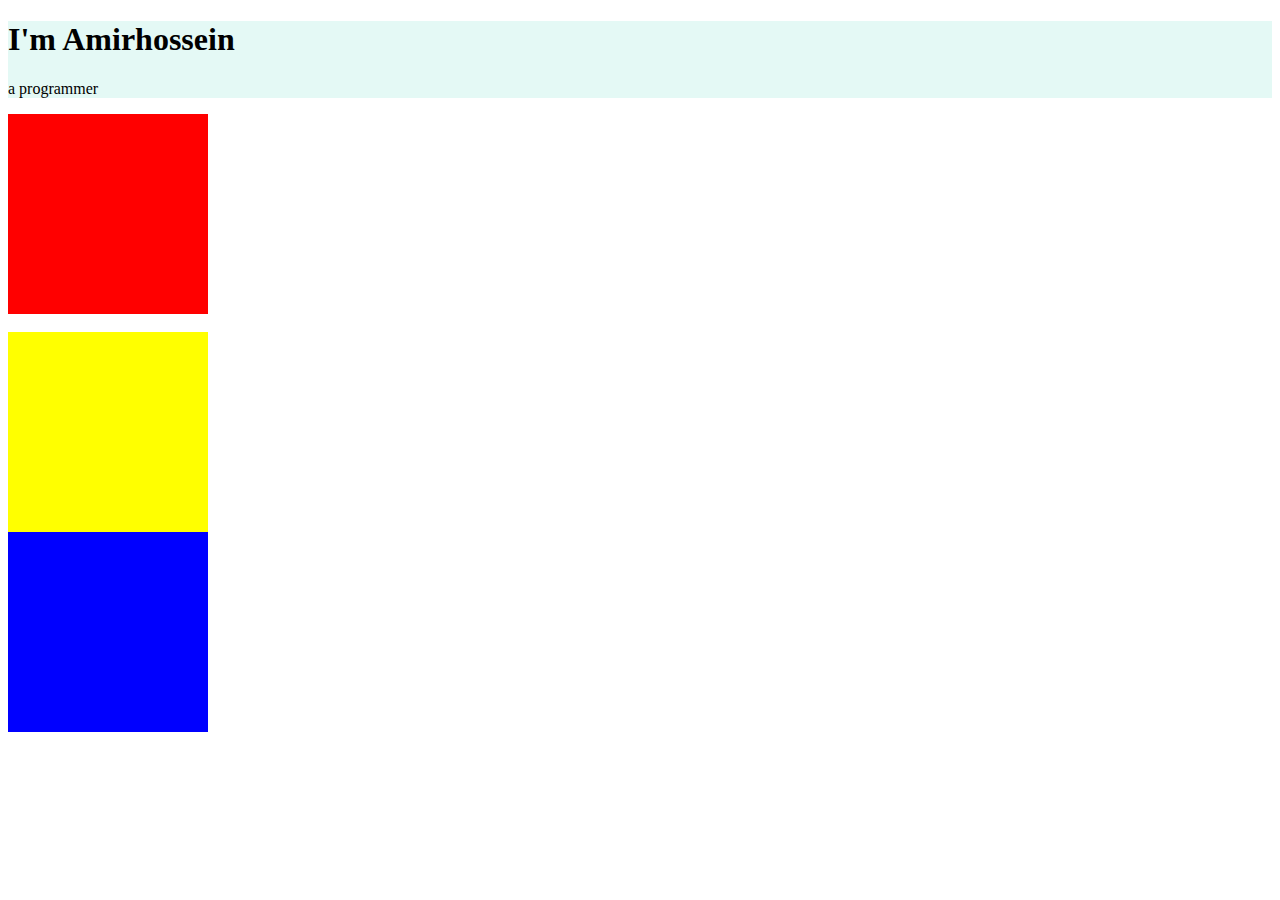
==== index.html @ 109c85c7 "Update index.html" ====
<!DOCTYPE html>
<html>
  <head>
    <meta charset="utf-8">
    <title>amir hossein pooladi</title>
    <link rel="stylesheet" href="ahp.css">
    <link rel="stylesheet" href="favicon.ico?v=2">
  </head>
  <body>
      <div>
        <h1>
         I'm Amirhossein    
        </h1>
        <p>a programmer</p>
    </div>
    <div class="tops">
    </div><br>
    <div class="middles">
    </div>
      <div class="bottoms">
    </div>
      
        
  </body>
</html>
---- ahp.css ----
div{
background-color:#E4F9F5;
  margin:0;
}
.tops
{
  background-color:red;
 width:200px;
  height:200px; 
  border:10px;
  paddind:20px;
  align:left;
}
.middles
{
  background-color:yellow;
  width:200px;
  height:200px;
  border:20px;
  align:center;
  
}
.bottoms
{
  background-color:blue;
  width:200px;
  height:200px;
  border:10px;
  align:right;
}
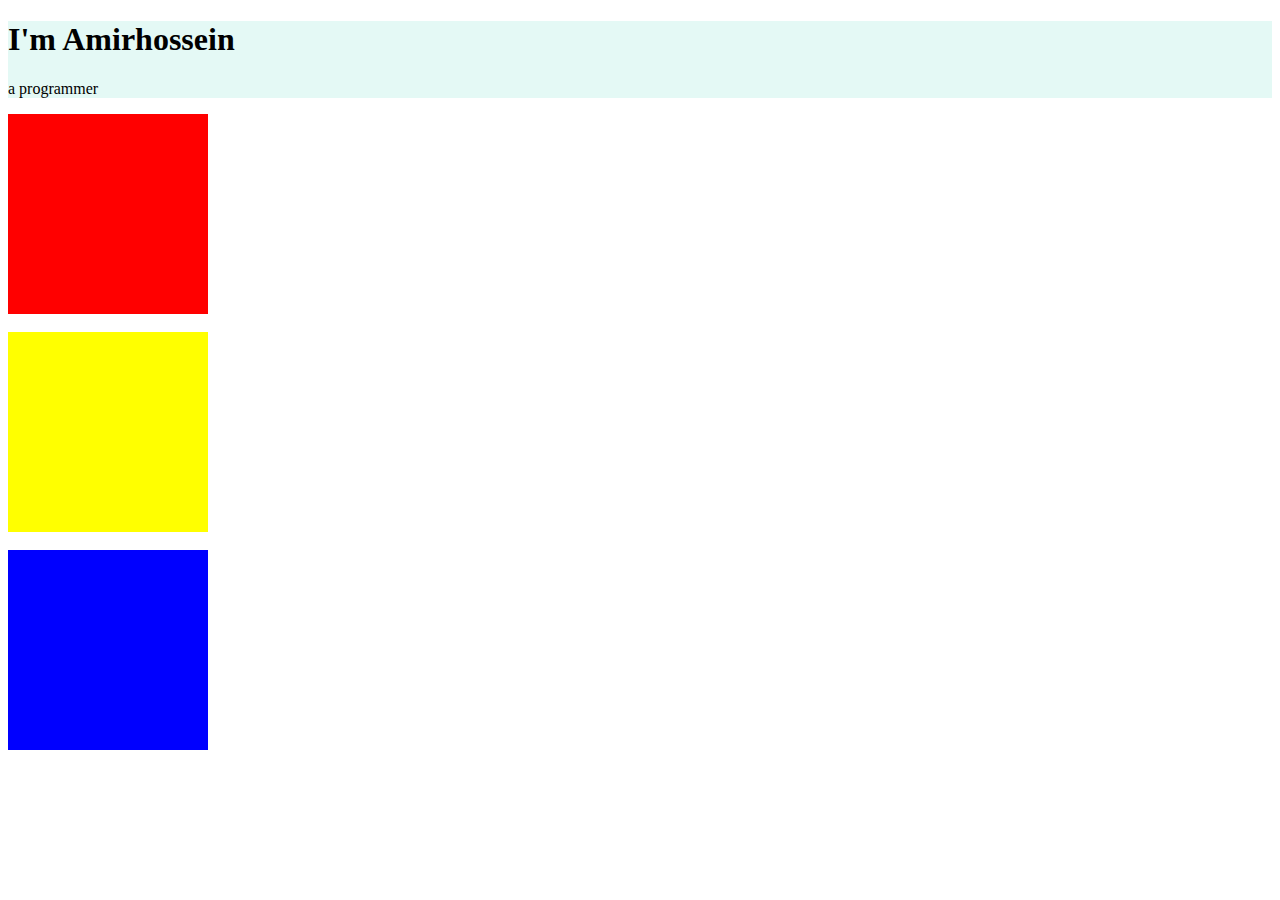
==== commit 72d56631: "Update index.html" ====
--- a/index.html
+++ b/index.html
@@ -16,7 +16,7 @@
     <div class="tops">
     </div><br>
     <div class="middles">
-    </div>
+    </div><br>
       <div class="bottoms">
     </div>
       
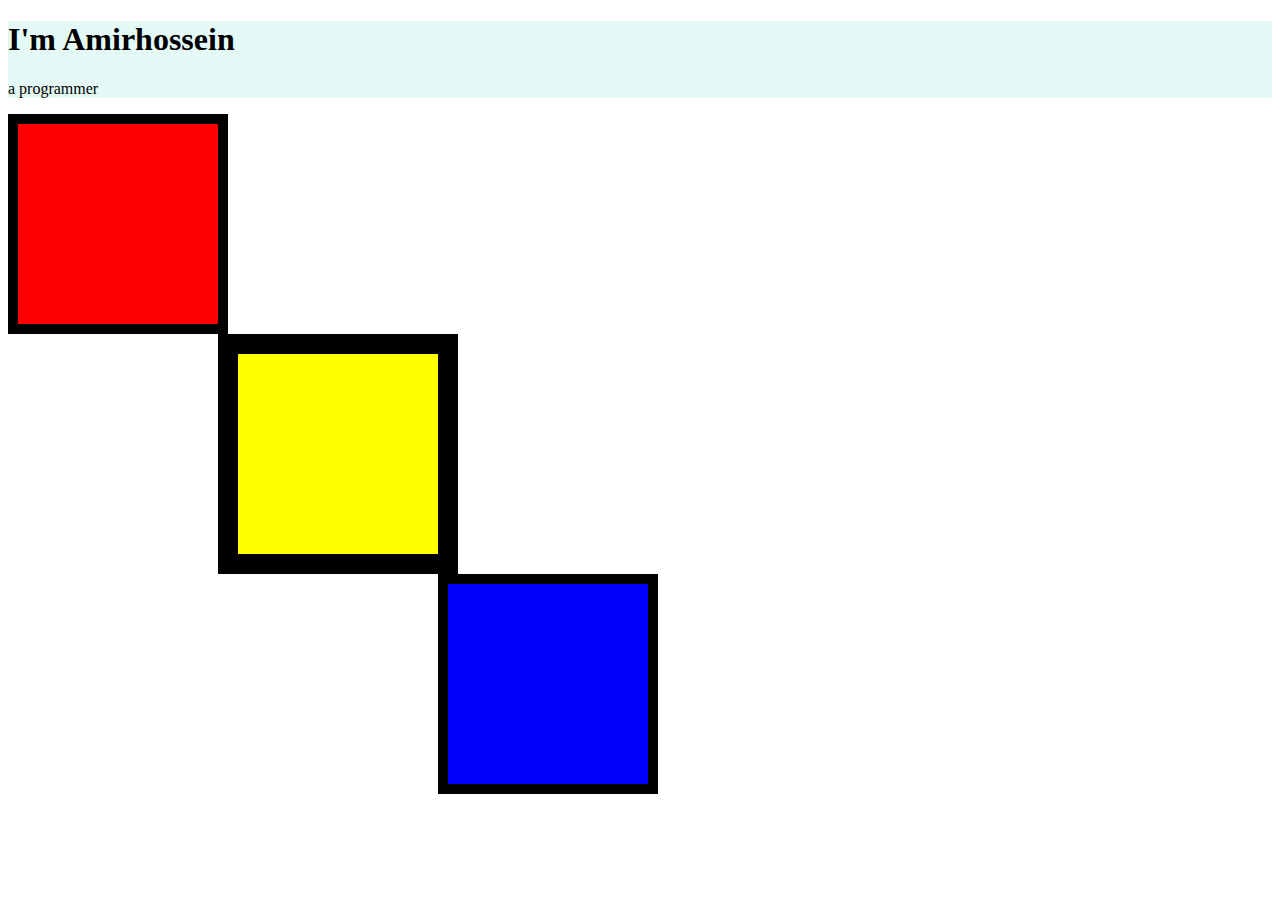
==== commit aa44f20b: "Update index.html" ====
--- a/index.html
+++ b/index.html
@@ -14,9 +14,9 @@
         <p>a programmer</p>
     </div>
     <div class="tops">
-    </div><br>
+    </div>
     <div class="middles">
-    </div><br>
+    </div>
       <div class="bottoms">
     </div>
       
--- a/ahp.css
+++ b/ahp.css
@@ -7,7 +7,7 @@
   background-color:red;
  width:200px;
   height:200px; 
-  border:10px;
+  border:solid 10px;
   paddind:20px;
   align:left;
 }
@@ -16,8 +16,9 @@
   background-color:yellow;
   width:200px;
   height:200px;
-  border:20px;
+  border:solid 20px;
   align:center;
+  margin-left:210px;
   
 }
 .bottoms
@@ -25,6 +26,7 @@
   background-color:blue;
   width:200px;
   height:200px;
-  border:10px;
+  border:solid 10px;
   align:right;
+  margin-left:430px;
 }
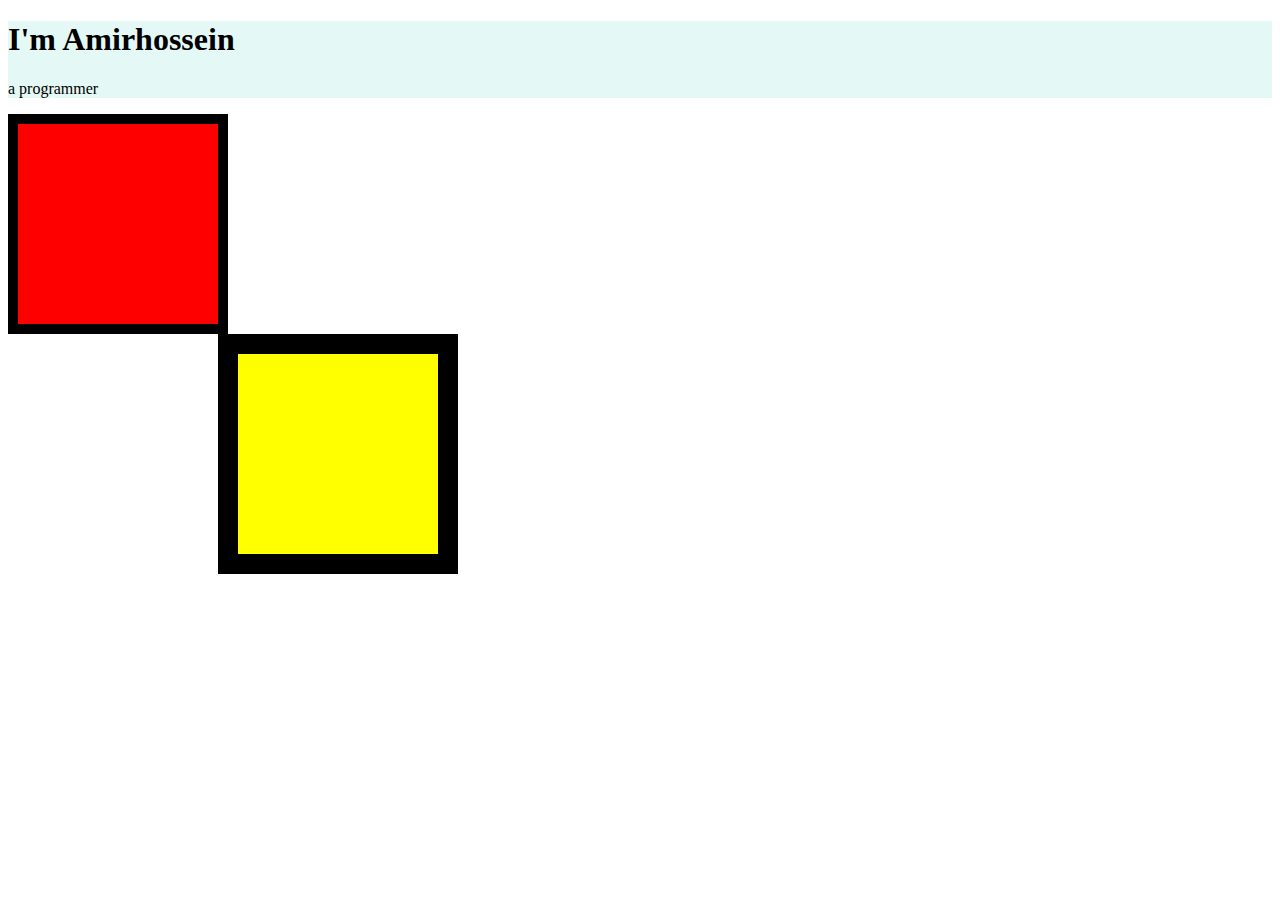
==== commit e1cea04f: "Update index.html" ====
--- a/index.html
+++ b/index.html
@@ -15,11 +15,6 @@
     </div>
     <div class="tops">
     </div>
-    <div class="middles">
-    </div>
-      <div class="bottoms">
-    </div>
-      
-        
+    <div class="middles">     
   </body>
 </html>
--- a/ahp.css
+++ b/ahp.css
@@ -8,8 +8,6 @@
  width:200px;
   height:200px; 
   border:solid 10px;
-  paddind:20px;
-  align:left;
 }
 .middles
 {
@@ -17,8 +15,7 @@
   width:200px;
   height:200px;
   border:solid 20px;
-  align:center;
-  margin-left:210px;
+  margin-left:210px; 
   
 }
 .bottoms
@@ -27,6 +24,5 @@
   width:200px;
   height:200px;
   border:solid 10px;
-  align:right;
   margin-left:430px;
 }
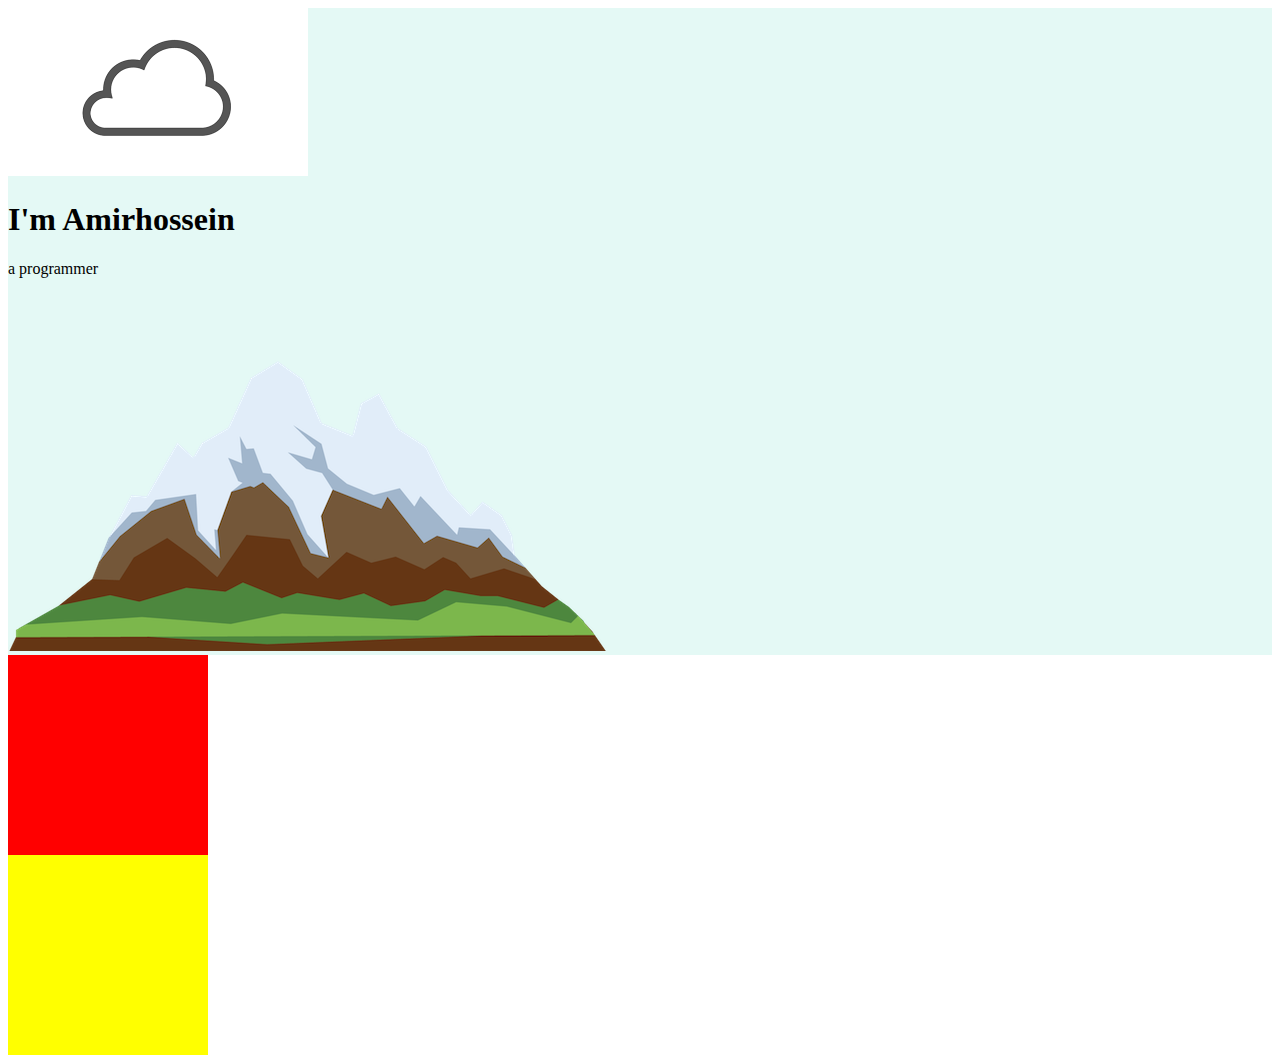
==== commit b1b485be: "Update index.html" ====
--- a/index.html
+++ b/index.html
@@ -8,10 +8,12 @@
   </head>
   <body>
       <div>
+        <img src="images.png" alt="cloud">
         <h1>
          I'm Amirhossein    
         </h1>
         <p>a programmer</p>
+        <img src="mountain.png" alt="mountain">
     </div>
     <div class="tops">
     </div>
--- a/ahp.css
+++ b/ahp.css
@@ -7,22 +7,10 @@
   background-color:red;
  width:200px;
   height:200px; 
-  border:solid 10px;
 }
 .middles
 {
   background-color:yellow;
   width:200px;
-  height:200px;
-  border:solid 20px;
-  margin-left:210px; 
-  
-}
-.bottoms
-{
-  background-color:blue;
-  width:200px;
-  height:200px;
-  border:solid 10px;
-  margin-left:430px;
-}
+  height:200px; 
+} 
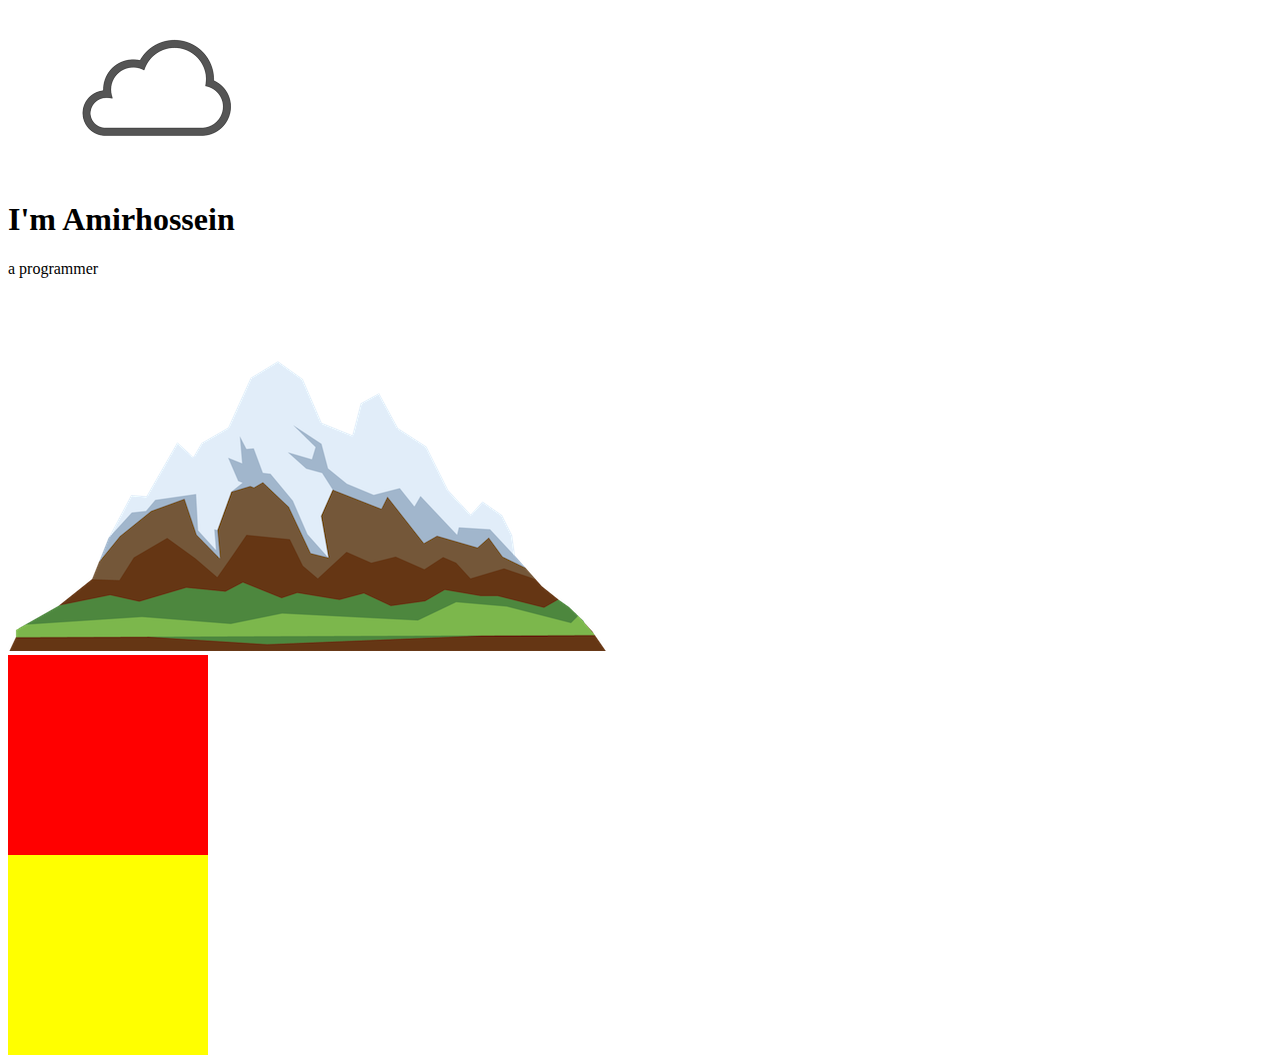
==== commit 9343652d: "Update index.html" ====
--- a/index.html
+++ b/index.html
@@ -7,7 +7,6 @@
     <link rel="stylesheet" href="favicon.ico?v=2">
   </head>
   <body>
-      <div>
         <img src="images.png" alt="cloud">
         <h1>
          I'm Amirhossein    
@@ -15,8 +14,10 @@
         <p>a programmer</p>
         <img src="mountain.png" alt="mountain">
     </div>
-    <div class="tops">
+    <div class="total">
+        <div class="tops">
+        </div>
+      <div class="middles">  </div>
     </div>
-    <div class="middles">     
   </body>
 </html>
--- a/ahp.css
+++ b/ahp.css
@@ -2,6 +2,9 @@
 background-color:#E4F9F5;
   margin:0;
 }
+.total 
+{
+  display:inline;
 .tops
 {
   background-color:red;
@@ -14,3 +17,4 @@
   width:200px;
   height:200px; 
 } 
+}
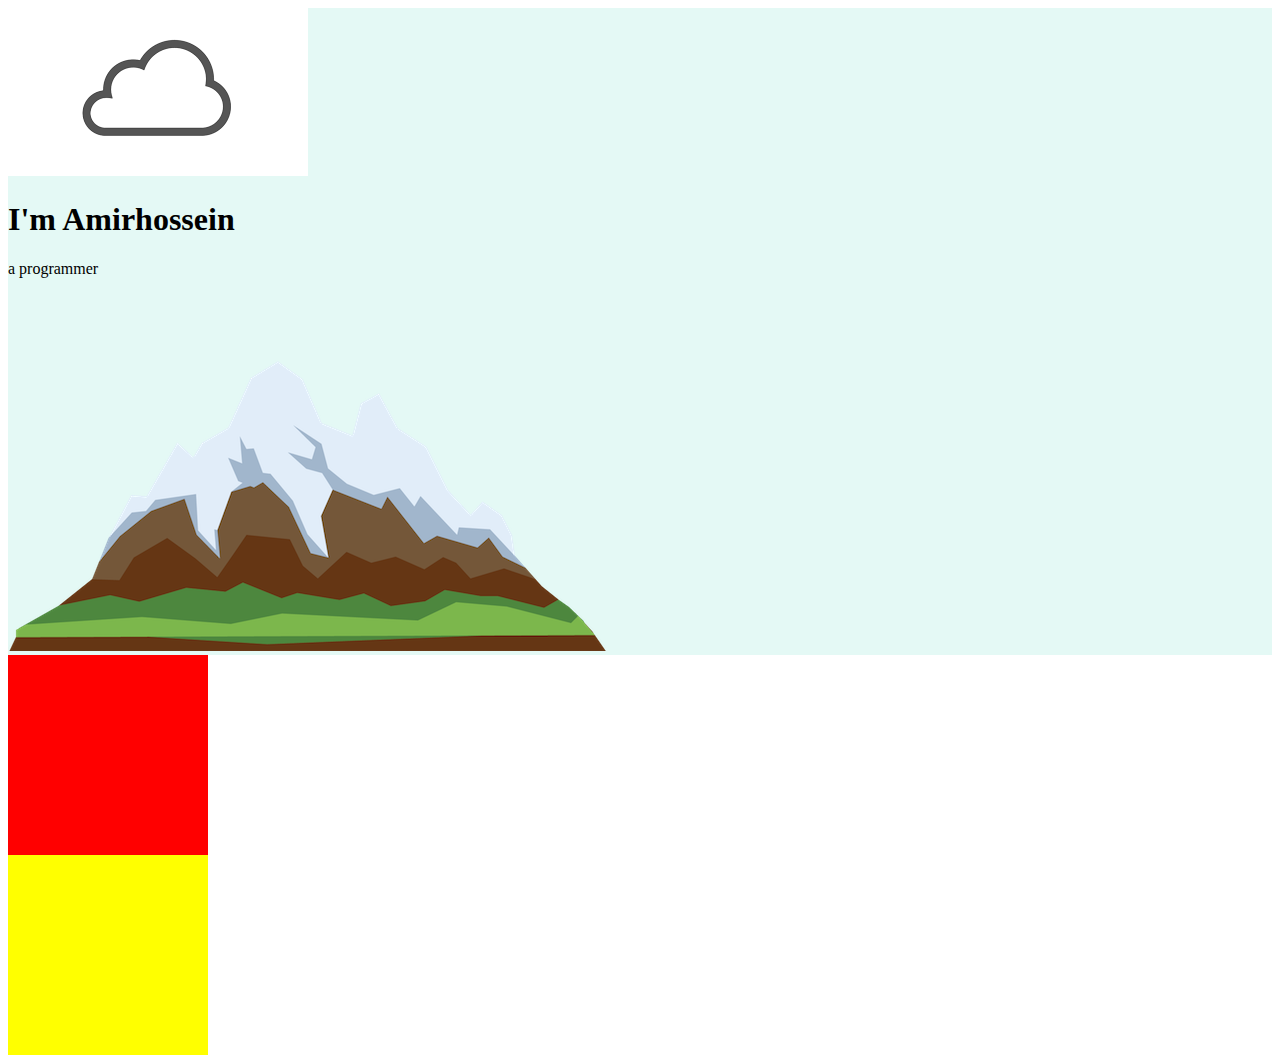
==== commit 61f6f8b0: "Update index.html" ====
--- a/index.html
+++ b/index.html
@@ -7,6 +7,7 @@
     <link rel="stylesheet" href="favicon.ico?v=2">
   </head>
   <body>
+    <div>
         <img src="images.png" alt="cloud">
         <h1>
          I'm Amirhossein    
@@ -15,9 +16,8 @@
         <img src="mountain.png" alt="mountain">
     </div>
     <div class="total">
-        <div class="tops">
-        </div>
-      <div class="middles">  </div>
+        <div class="tops"></div>        
+      <div class="middles"></div>
     </div>
   </body>
 </html>
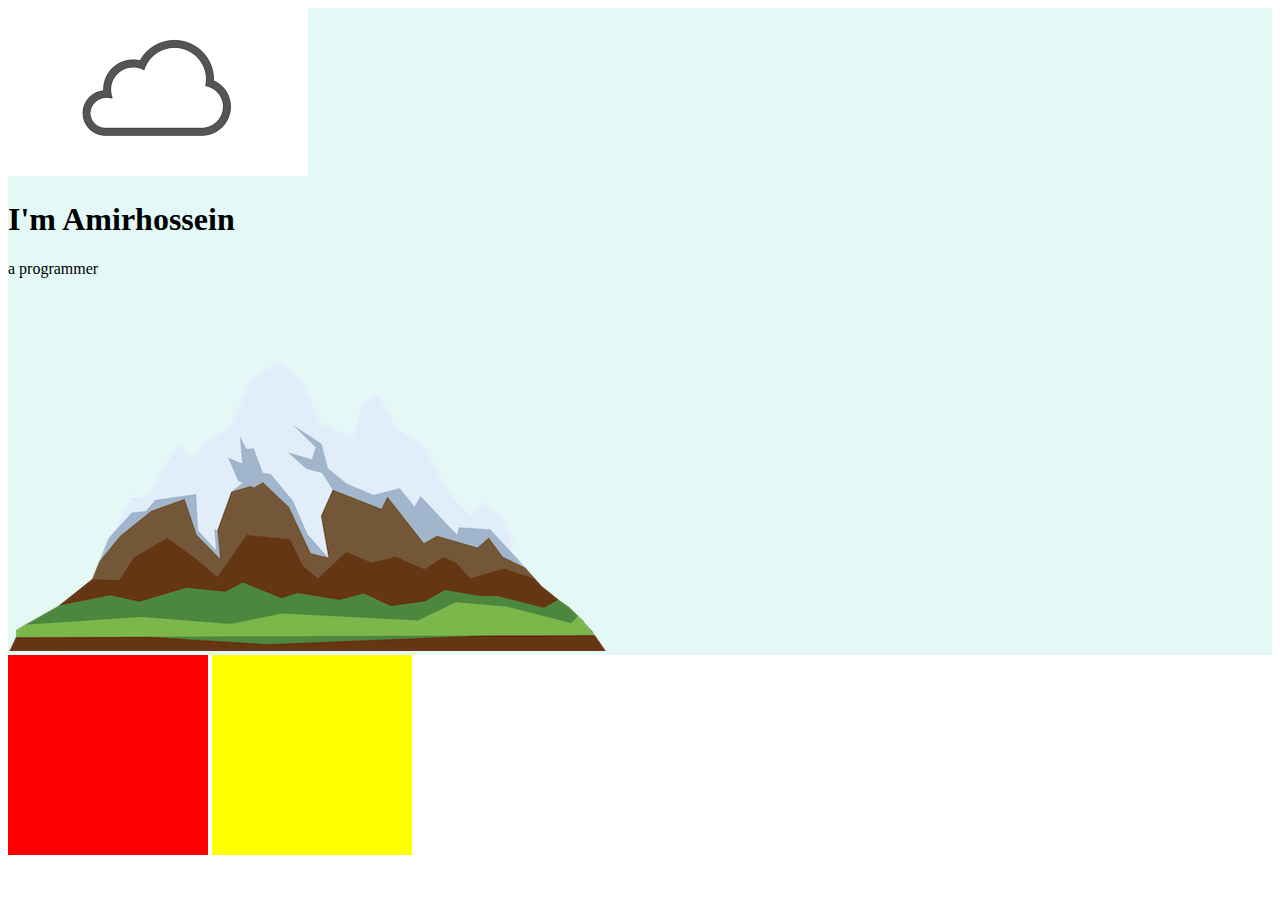
==== commit 8814b55f: "Update index.html" ====
--- a/index.html
+++ b/index.html
@@ -4,7 +4,7 @@
     <meta charset="utf-8">
     <title>amir hossein pooladi</title>
     <link rel="stylesheet" href="ahp.css">
-    <link rel="stylesheet" href="favicon.ico?v=2">
+    <link rel="stylesheet" href="favicon.ico">
   </head>
   <body>
     <div>
@@ -15,9 +15,7 @@
         <p>a programmer</p>
         <img src="mountain.png" alt="mountain">
     </div>
-    <div class="total">
         <div class="tops"></div>        
       <div class="middles"></div>
-    </div>
   </body>
 </html>
--- a/ahp.css
+++ b/ahp.css
@@ -2,19 +2,18 @@
 background-color:#E4F9F5;
   margin:0;
 }
-.total 
-{
-  display:inline;
+ 
 .tops
 {
   background-color:red;
  width:200px;
   height:200px; 
+   display:inline-block;
 }
 .middles
 {
   background-color:yellow;
   width:200px;
   height:200px; 
+   display:inline-block;
 } 
-}
